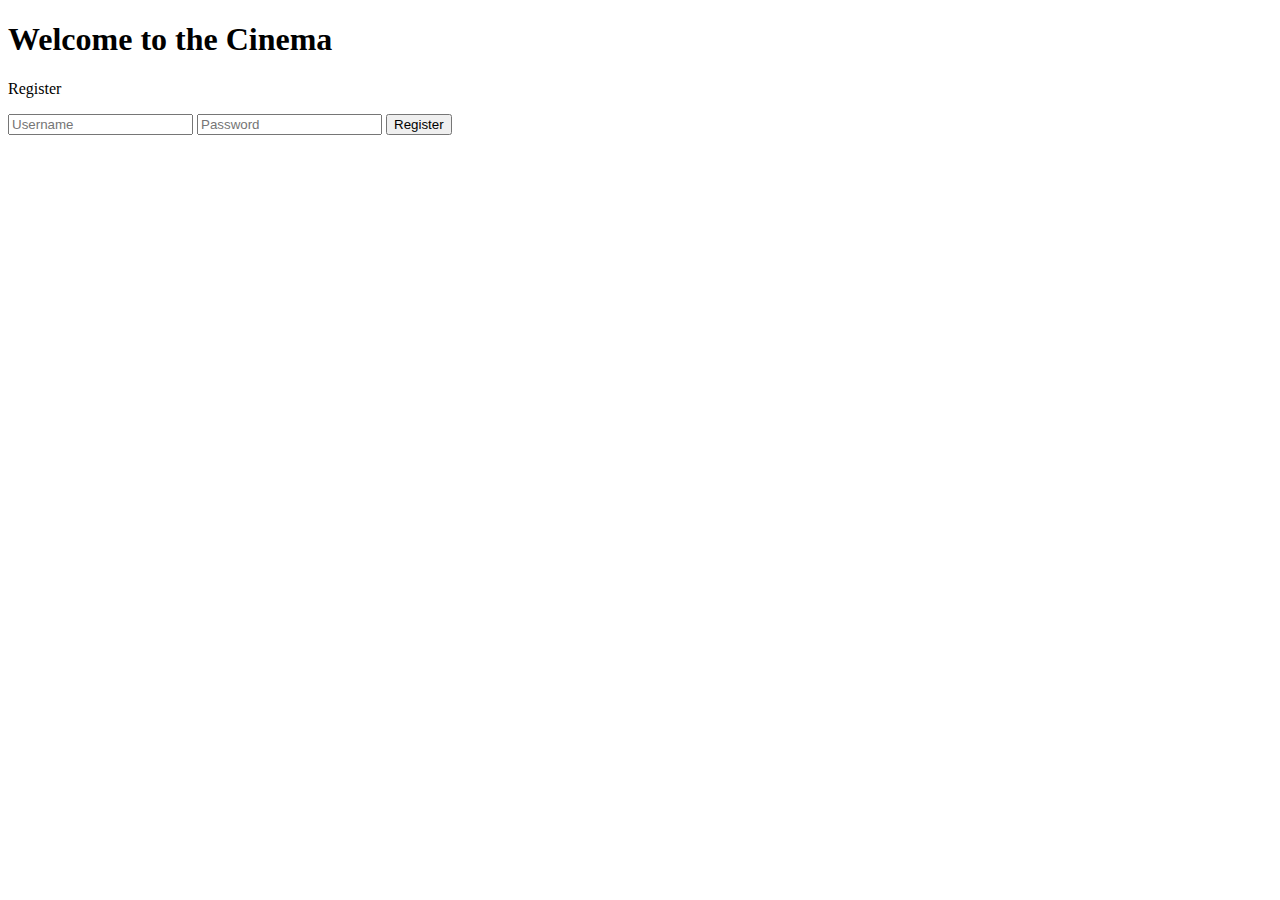
==== src/main/resources/templates/login.html @ 17710a96 "little work on register with css" ====
<!DOCTYPE html>
<html lang="en">
<head>
    <meta charset="UTF-8">
    <meta name="viewport" content="width=device-width, initial-scale=1.0">
    <title>Log in</title>
    <link rel="stylesheet" href="/css/style.css">
</head>
<body>
<h1>Welcome to the Cinema</h1>
<div class="container">
    <p>Register</p>
    <form id="registerForm">
        <input type="text" id="username" name="username" placeholder="Username" required>
        <input type="password" id="password" name="password" placeholder="Password" required>
        <button type="submit">Register</button>
    </form>
</div>

<script>
    document.getElementById("registerForm").addEventListener("submit", function(event) {
        event.preventDefault();  // Prevent default form submission

        // Get form data
        const username = document.getElementById("username").value;
        const password = document.getElementById("password").value;

        // Create JSON payload for UserDTO
        const data = {
            username: username,
            password: password
        };

        // Send data using Fetch API as JSON
        fetch("/auth/register", {
            method: "POST",
            headers: {
                "Content-Type": "application/json"
            },
            body: JSON.stringify(data)  // Convert the data to JSON
        })
            .then(response => response.json())
            .then(data => {
                if (data.message) {
                    alert(data.message);  // Show success or error message
                } else {
                    alert("Registration failed");
                }
            })
            .catch(error => {
                console.error("Error:", error);
                alert("Registration failed");
            });
    });
</script>
</body>
</html>
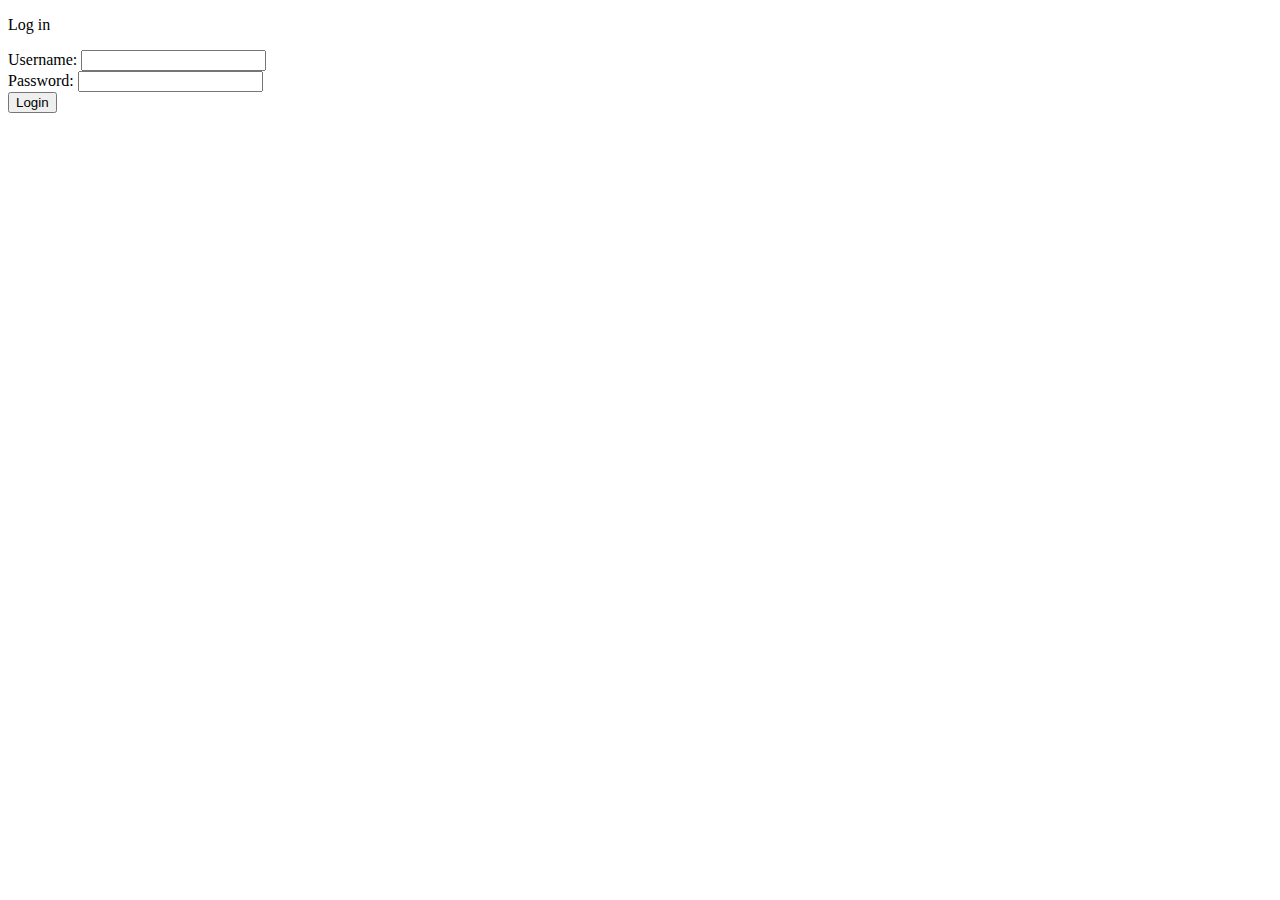
==== commit 842129a1: "made log in and register working" ====
--- a/src/main/resources/templates/login.html
+++ b/src/main/resources/templates/login.html
@@ -3,55 +3,27 @@
 <head>
     <meta charset="UTF-8">
     <meta name="viewport" content="width=device-width, initial-scale=1.0">
-    <title>Log in</title>
     <link rel="stylesheet" href="/css/style.css">
 </head>
 <body>
-<h1>Welcome to the Cinema</h1>
 <div class="container">
-    <p>Register</p>
-    <form id="registerForm">
-        <input type="text" id="username" name="username" placeholder="Username" required>
-        <input type="password" id="password" name="password" placeholder="Password" required>
-        <button type="submit">Register</button>
+    <p id="containerTitle">Log in</p>
+    <!-- login.html -->
+    <form id="login-form">
+        <div>
+            <label for="username">Username:</label>
+            <input type="text" id="username" required />
+        </div>
+        <div>
+            <label for="password">Password:</label>
+            <input type="password" id="password" required />
+        </div>
+        <div id="error-message" style="color: red; display: none;"></div>
+        <button type="submit">Login</button>
     </form>
+
 </div>
-
-<script>
-    document.getElementById("registerForm").addEventListener("submit", function(event) {
-        event.preventDefault();  // Prevent default form submission
-
-        // Get form data
-        const username = document.getElementById("username").value;
-        const password = document.getElementById("password").value;
-
-        // Create JSON payload for UserDTO
-        const data = {
-            username: username,
-            password: password
-        };
-
-        // Send data using Fetch API as JSON
-        fetch("/auth/register", {
-            method: "POST",
-            headers: {
-                "Content-Type": "application/json"
-            },
-            body: JSON.stringify(data)  // Convert the data to JSON
-        })
-            .then(response => response.json())
-            .then(data => {
-                if (data.message) {
-                    alert(data.message);  // Show success or error message
-                } else {
-                    alert("Registration failed");
-                }
-            })
-            .catch(error => {
-                console.error("Error:", error);
-                alert("Registration failed");
-            });
-    });
-</script>
 </body>
 </html>
+
+<script src="/js/authService.js"></script>
